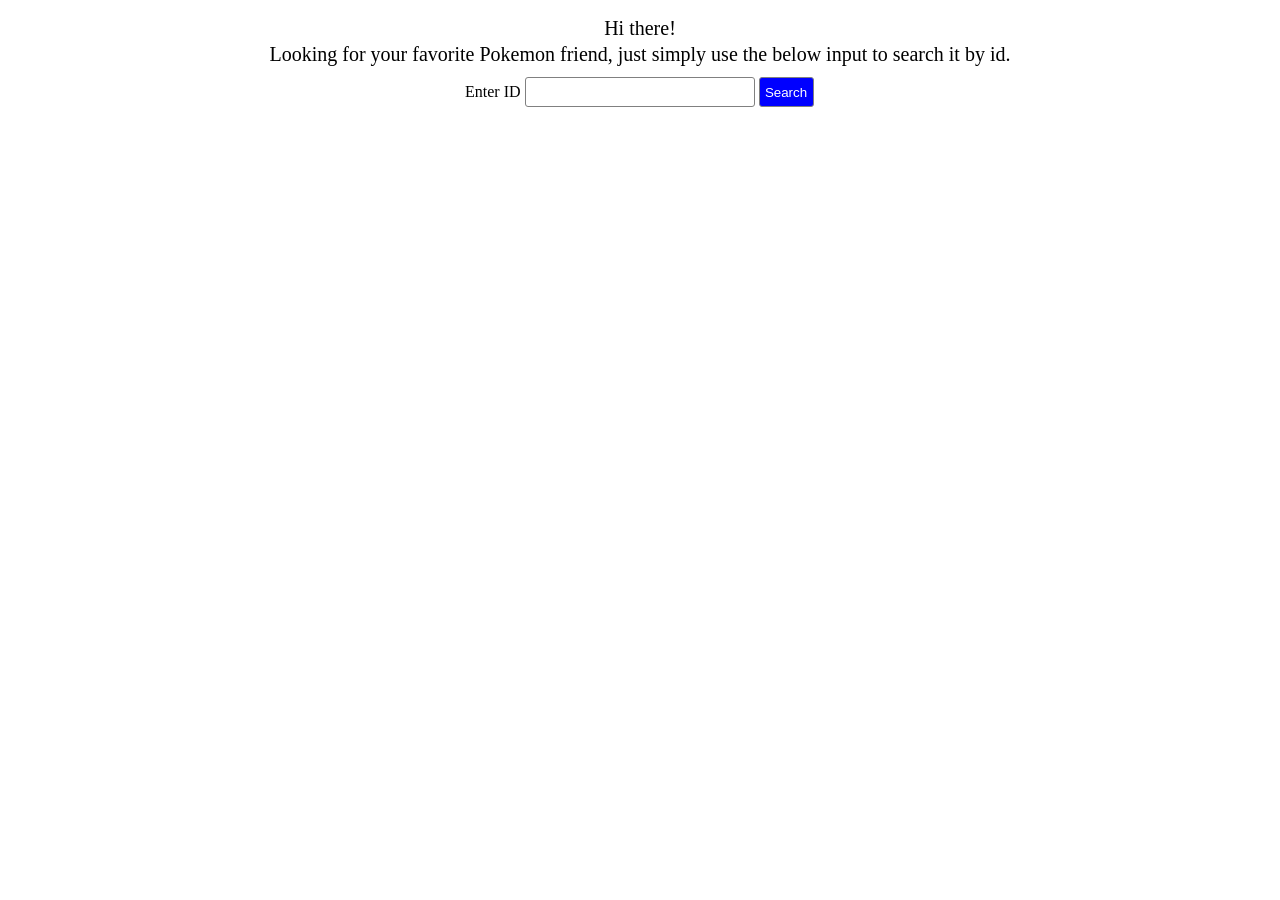
==== index.html @ 49076e36 "Fixes page" ====
<!DOCTYPE html>
<html lang="en">
  <head>
    <meta charset="UTF-8" />
    <meta name="viewport" content="width=device-width, initial-scale=1.0" />
    <title>Fetch your Pokemon</title>
    <link rel="stylesheet" href="pokemon.css" />
  </head>
  <body>
    <p class="greeting">
      Hi there!
      <span class="span"
        >Looking for your favorite Pokemon friend, just simply use the below input to search it by
        id.</span
      >
    </p>
    <form class="form js-form">
      <label for="id">Enter ID</label>
      <input type="number" name="nmb" id="id" class="field js-field" required />
      <button type="submit" class="btn">Search</button>
    </form>
    <ul class="js-wrapper wrapper"></ul>
    <script type="module" src="./pokemon.js"></script>
  </body>
</html>
---- pokemon.css ----
* {
  margin: 0;
  padding: 0;
  box-sizing: border-box;
}

.wrapper {
  max-width: 350px;
  max-height: 350px;
  display: flex;
  justify-content: center;
  margin: 0 auto;
  list-style-type: none;
  box-shadow: 0px 5px 10px 0px rgba(0, 0, 0, 0.5);
}

.text {
  font-family: 'Times New Roman', Times, serif;
  font-size: 18px;
  line-height: 1.6;
  /* text-align: center; */
}

.form {
  width: 350px;
  margin: 0 auto;
  margin-top: 10px;
  margin-bottom: 10px;
}

.field {
  width: 230px;
  height: 30px;
  outline-color: blue;
  border: 1px solid grey;
  border-radius: 3px;
  padding: 3px 3px 3px 3px;
}

.btn {
  display: inline-block;
  height: 30px;
  width: 55px;
  border: 1px solid grey;
  border-radius: 3px;
  background-color: blue;
  color: white;
}

.greeting {
  margin-top: 15px;
  text-align: center;
  font-size: 20px;
  font-family: 'Times New Roman', Times, serif;
  line-height: 1.3;
}
.span {
  display: block;
}
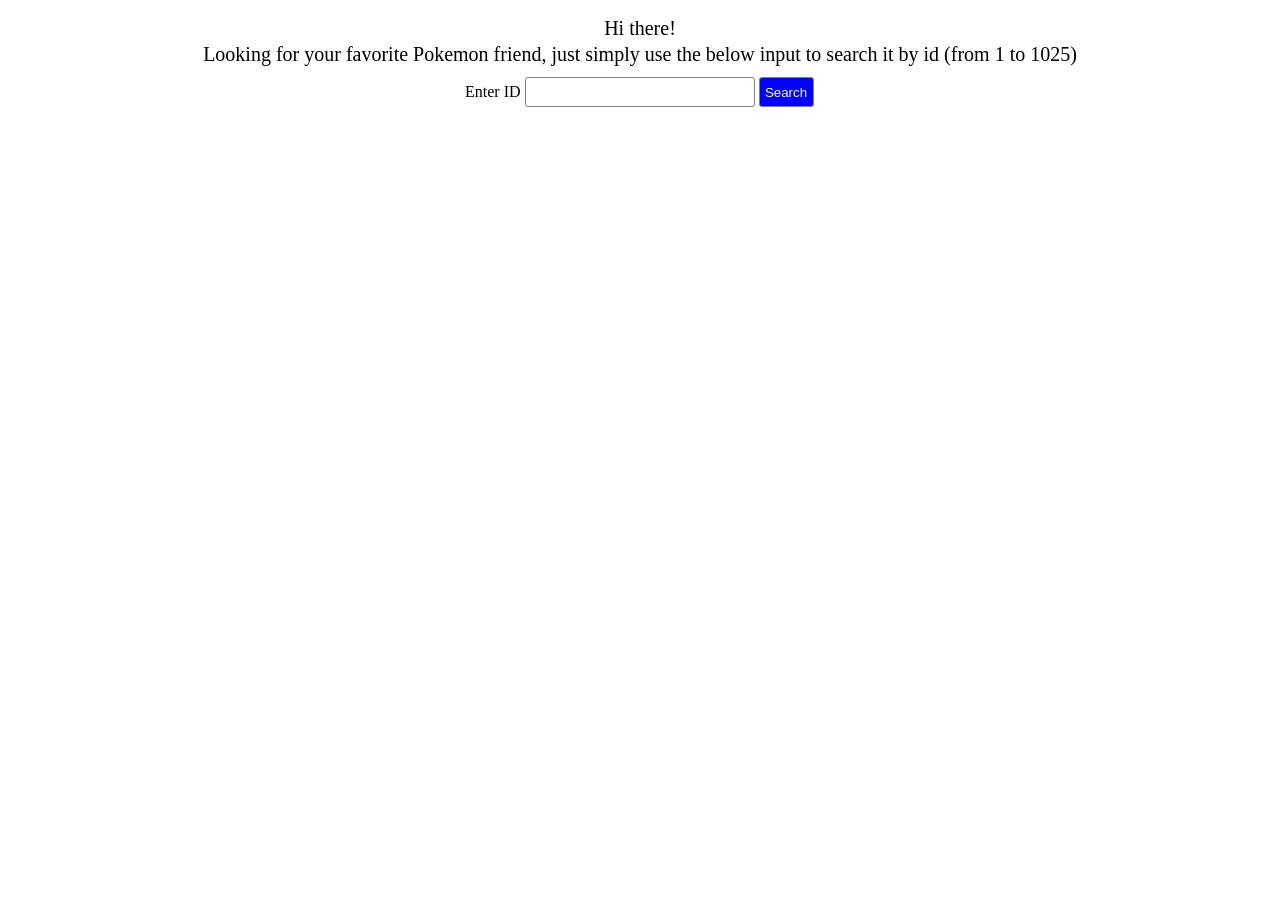
==== commit 69701593: "Adds favicon and minor changes" ====
--- a/index.html
+++ b/index.html
@@ -4,6 +4,7 @@
     <meta charset="UTF-8" />
     <meta name="viewport" content="width=device-width, initial-scale=1.0" />
     <title>Fetch your Pokemon</title>
+    <link rel="shortcut icon" href="./image/icons8-pokemon-48.png" type="image/x-icon" />
     <link rel="stylesheet" href="pokemon.css" />
   </head>
   <body>
@@ -11,13 +12,13 @@
       Hi there!
       <span class="span"
         >Looking for your favorite Pokemon friend, just simply use the below input to search it by
-        id.</span
+        id (from 1 to 1025)</span
       >
     </p>
     <form class="form js-form">
       <label for="id">Enter ID</label>
-      <input type="number" name="nmb" id="id" class="field js-field" required />
-      <button type="submit" class="btn">Search</button>
+      <input type="number" name="query" id="id" class="field js-field" required />
+      <button type="submit" class="btn js-btn">Search</button>
     </form>
     <ul class="js-wrapper wrapper"></ul>
     <script type="module" src="./pokemon.js"></script>
--- a/pokemon.css
+++ b/pokemon.css
@@ -36,6 +36,11 @@
   border-radius: 3px;
   padding: 3px 3px 3px 3px;
 }
+/* It removes arrows in input */
+input[type='number']::-webkit-inner-spin-button,
+input[type='number']::-webkit-inner-spin-button {
+  -webkit-appearance: none;
+}
 
 .btn {
   display: inline-block;
